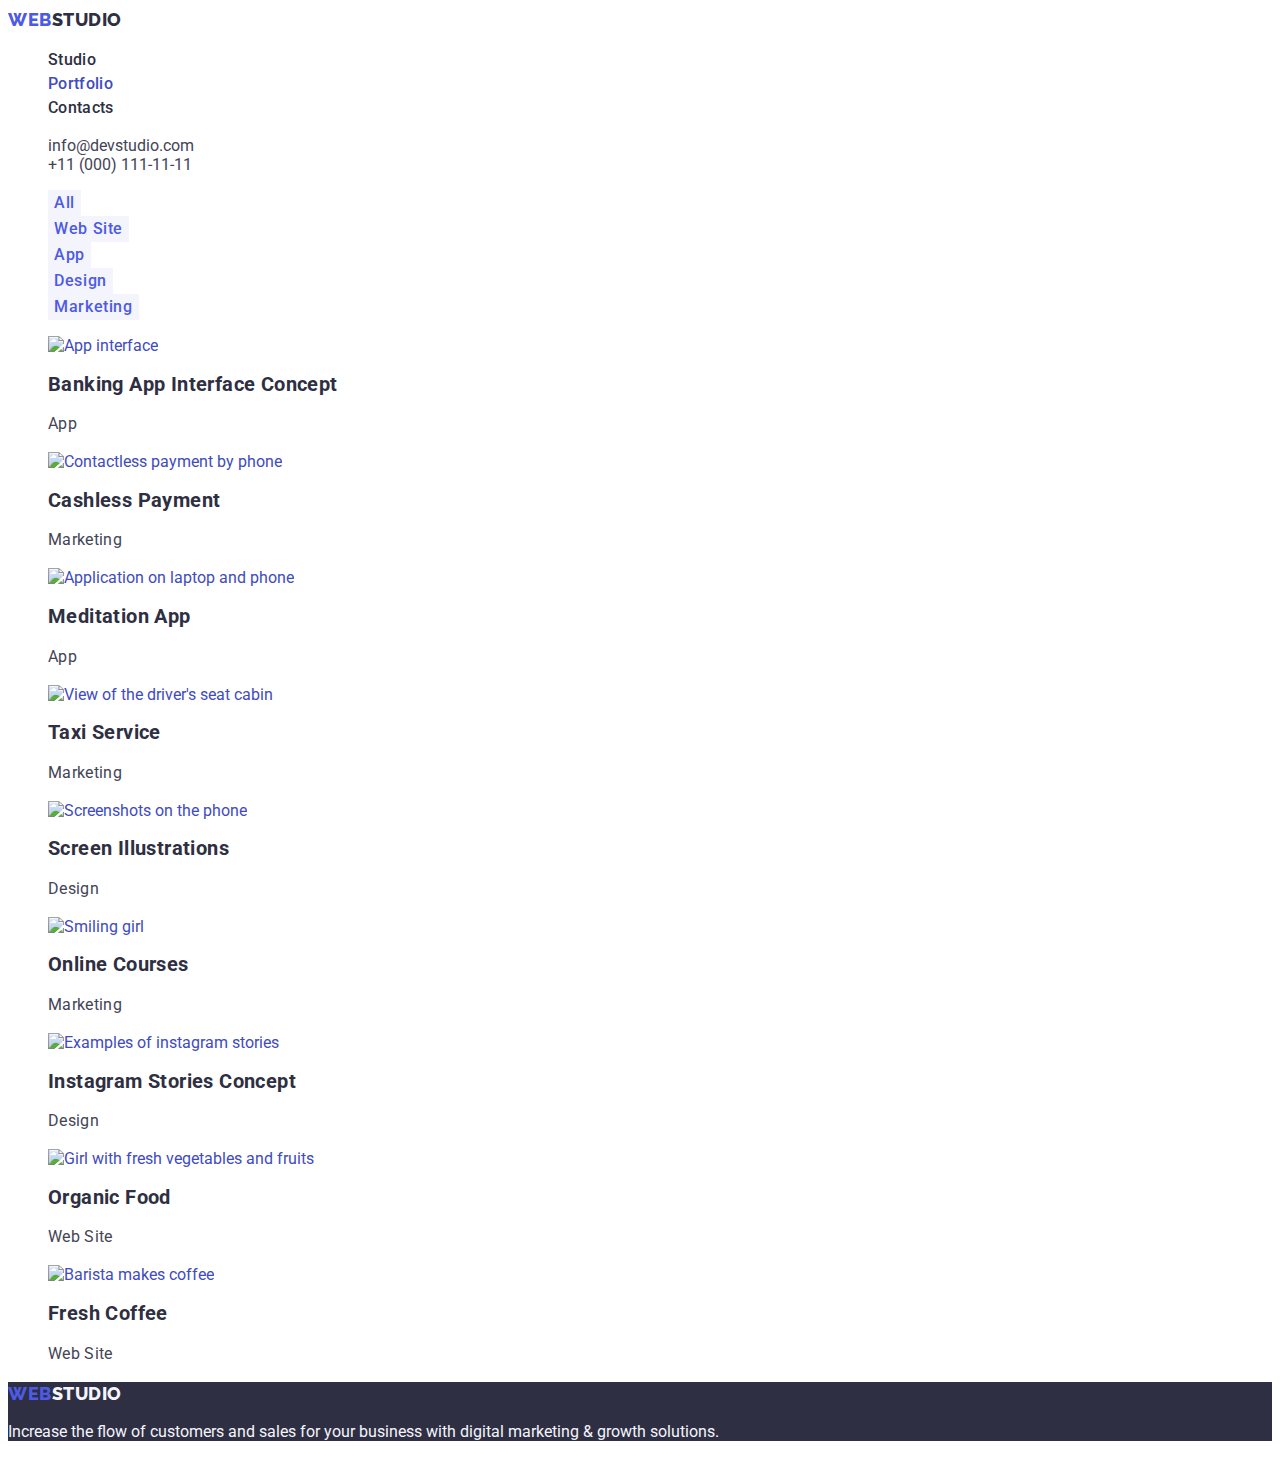
==== portfolio.html @ 17be5b1b "fix" ====
<!DOCTYPE html>
<html lang="en">
  <head>
    <meta charset="UTF-8" />
    <meta http-equiv="X-UA-Compatible" content="IE=edge" />
    <meta name="viewport" content="width=device-width, initial-scale=1.0" />
    <title>WebStudiot</title>
    <link rel="preconnect" href="https://fonts.googleapis.com" />
    <link rel="preconnect" href="https://fonts.gstatic.com" crossorigin />
    <link
      href="https://fonts.googleapis.com/css2?family=Raleway:wght@800&family=Roboto:wght@400;500;700&display=swap"
      rel="stylesheet"
    />
    <link rel="stylesheet" href="./css/styles.css" />
  </head>

  <body>
    <!-- Header -->
    <header class="page-header">
      <nav class="page-nav">
        <a class="logo link" href="./index.html"
          ><span class="web">Web</span>Studio</a
        >
        <ul class="menu list">
          <li class="menu-item">
            <a class="menu-link link" href="./index.html">Studio</a>
          </li>
          <li class="menu-item">
            <a class="menu-link link active" href="./portfolio.html"
              >Portfolio</a
            >
          </li>
          <li class="menu-item">
            <a class="menu-link link" href="#">Contacts</a>
          </li>
        </ul>
      </nav>

      <!-- Contact information -->
      <address class="contacts">
        <ul class="list">
          <li class="menu-item">
            <a class="contact-mail link" href="mailto:info@devstudio.com"
              >info@devstudio.com</a
            >
          </li>
          <li class="menu-item">
            <a class="contact-phone-number link" href="tel:+11(000)111-11-11"
              >+11 (000) 111-11-11</a
            >
          </li>
        </ul>
      </address>
    </header>

    <!-- Main -->
    <main>
      <section>
        <h1 class="visually-hidden section-title">Works</h1>

        <!-- Filter -->
        <ul class="list">
          <li><button class="modal-btn filter" type="button">All</button></li>
          <li>
            <button class="modal-btn filter" type="button">Web Site</button>
          </li>
          <li><button class="modal-btn filter" type="button">App</button></li>
          <li>
            <button class="modal-btn filter" type="button">Design</button>
          </li>
          <li>
            <button class="modal-btn filter" type="button">Marketing</button>
          </li>
        </ul>

        <!-- Projects -->
        <ul class="list">
          <li>
            <img
              src="./images/portfolio/banking.jpg"
              alt="App interface"
              width="360"
              height="300"
            />
            <h2 class="future-title">Banking App Interface Concept</h2>
            <p class="future-text">App</p>
          </li>
          <li>
            <img
              src="./images/portfolio/payment.jpg"
              alt="Contactless payment by phone"
              width="360"
              height="300"
            />
            <h2 class="future-title">Cashless Payment</h2>
            <p class="future-text">Marketing</p>
          </li>
          <li>
            <img
              src="./images/portfolio/meditation.jpg"
              alt="Application on laptop and phone"
              width="360"
              height="300"
            />
            <h2 class="future-title">Meditation App</h2>
            <p class="future-text">App</p>
          </li>
          <li>
            <img
              src="./images/portfolio/taxi.jpg"
              alt="View of the driver's seat cabin"
              width="360"
              height="300"
            />
            <h2 class="future-title">Taxi Service</h2>
            <p class="future-text">Marketing</p>
          </li>
          <li>
            <img
              src="./images/portfolio/screen.jpg"
              alt="Screenshots on the phone"
              width="360"
              height="300"
            />
            <h2 class="future-title">Screen Illustrations</h2>
            <p class="future-text">Design</p>
          </li>
          <li>
            <img
              src="./images/portfolio/girl.jpg"
              alt="Smiling girl"
              width="360"
              height="300"
            />
            <h2 class="future-title">Online Courses</h2>
            <p class="future-text">Marketing</p>
          </li>
          <li>
            <img
              src="./images/portfolio/stories.jpg"
              alt="Examples of instagram stories"
              width="360"
              height="300"
            />
            <h2 class="future-title">Instagram Stories Concept</h2>
            <p class="future-text">Design</p>
          </li>
          <li>
            <img
              src="./images/portfolio/food.jpg"
              alt="Girl with fresh vegetables and fruits"
              width="360"
              height="300"
            />
            <h2 class="future-title">Organic Food</h2>
            <p class="future-text">Web Site</p>
          </li>
          <li>
            <img
              src="./images/portfolio/coffee.jpg"
              alt="Barista makes coffee"
              width="360"
              height="300"
            />
            <h2 class="future-title">Fresh Coffee</h2>
            <p class="future-text">Web Site</p>
          </li>
        </ul>
      </section>
    </main>

    <!-- Footer -->
    <footer class="footer-bg">
      <a class="logo link" href="./index.html"
        ><span class="web">Web</span><span class="studio">Studio</span></a
      >
      <p class="footer-text">
        Increase the flow of customers and sales for your business with digital
        marketing & growth solutions.
      </p>
    </footer>
  </body>
</html>
---- css/styles.css ----
:root {
  --accent-color: #404bbf;
  --main-title-color: #ffffff;
  --future-title-color: #2e2f42;
  --future-text-color: #434455;
  --background-color: #ffffff;
  --second-accent-color: #4d5ae5;
  --footer-filter-color: #f4f4fd;
}

.list {
  list-style: none;
}

.link {
  text-decoration: none;
}

.visually-hidden {
  position: absolute;
  width: 1px;
  height: 1px;
  margin: -1px;
  border: 0;
  padding: 0;

  white-space: nowrap;
  clip-path: inset(100%);
  clip: rect(0 0 0 0);
  overflow: hidden;
}
body {
  font-family: 'Roboto', sans-serif;
  color: var(--accent-color);
  background-color: var(--background-color);
  font-size: 16px;
}

/* Header */
.logo {
  font-family: 'Raleway', sans-serif;
  font-weight: 800;
  font-size: 18px;
  line-height: 1.33;
  letter-spacing: 0.03em;
  color: var(--future-title-color);
  text-transform: uppercase;
}

.web {
  color: var(--second-accent-color);
}

.menu-link {
  font-weight: 500;
  line-height: 1.5;
  letter-spacing: 0.02em;
  color: var(--future-title-color);
}

.menu-link:hover,
.menu-link:focus {
  color: var(--accent-color);
}

.menu-link.active {
  color: var(--accent-color);
}

.contact-mail,
.contact-phone-number {
  font-style: normal;
  color: var(--future-text-color);
}

.contact-mail:hover,
.contact-mail:focus {
  color: var(--accent-color);
}
.contact-phone-number:hover,
.contact-phone-number:focus {
  color: var(--accent-color);
}

/* Hero */
.hero {
  background: var(--future-title-color);
}
.main-title {
  font-size: 56px;
  line-height: 1.07;
  letter-spacing: 0.02em;
  color: var(--main-title-color);
}

/* Buttons */
.modal-btn {
  font-family: 'Roboto';
  font-style: normal;
  font-weight: 500;
  font-size: 16px;
  line-height: 1.5;
  letter-spacing: 0.04em;
  cursor: pointer;
  border: none;
}

.order {
  color: var(--main-title-color);
  background-color: var(--second-accent-color);
}

.order:hover,
.order:focus {
  background-color: var(--accent-color);
}

.filter {
  color: var(--second-accent-color);
  background: var(--footer-filter-color);
}

.filter:hover,
.filter:focus {
  color: var(--background-color);
  background: var(--accent-color);
}

/* Next sections elements */

.section-title {
  font-size: 36px;
  line-height: 1.11;
  letter-spacing: 0.02em;
  text-transform: capitalize;
  color: var(--future-title-color);
}
.future-title {
  font-size: 20px;
  line-height: 1.2;
  letter-spacing: 0.02em;
  color: var(--future-title-color);
}

.future-text {
  line-height: 1.5;
  letter-spacing: 0.02em;
  color: var(--future-text-color);
}

/* Footer */
.footer-text {
  color: var(--footer-filter-color);
}

.footer-bg {
  background: var(--future-title-color);
}
.studio {
  color: var(--footer-filter-color);
}
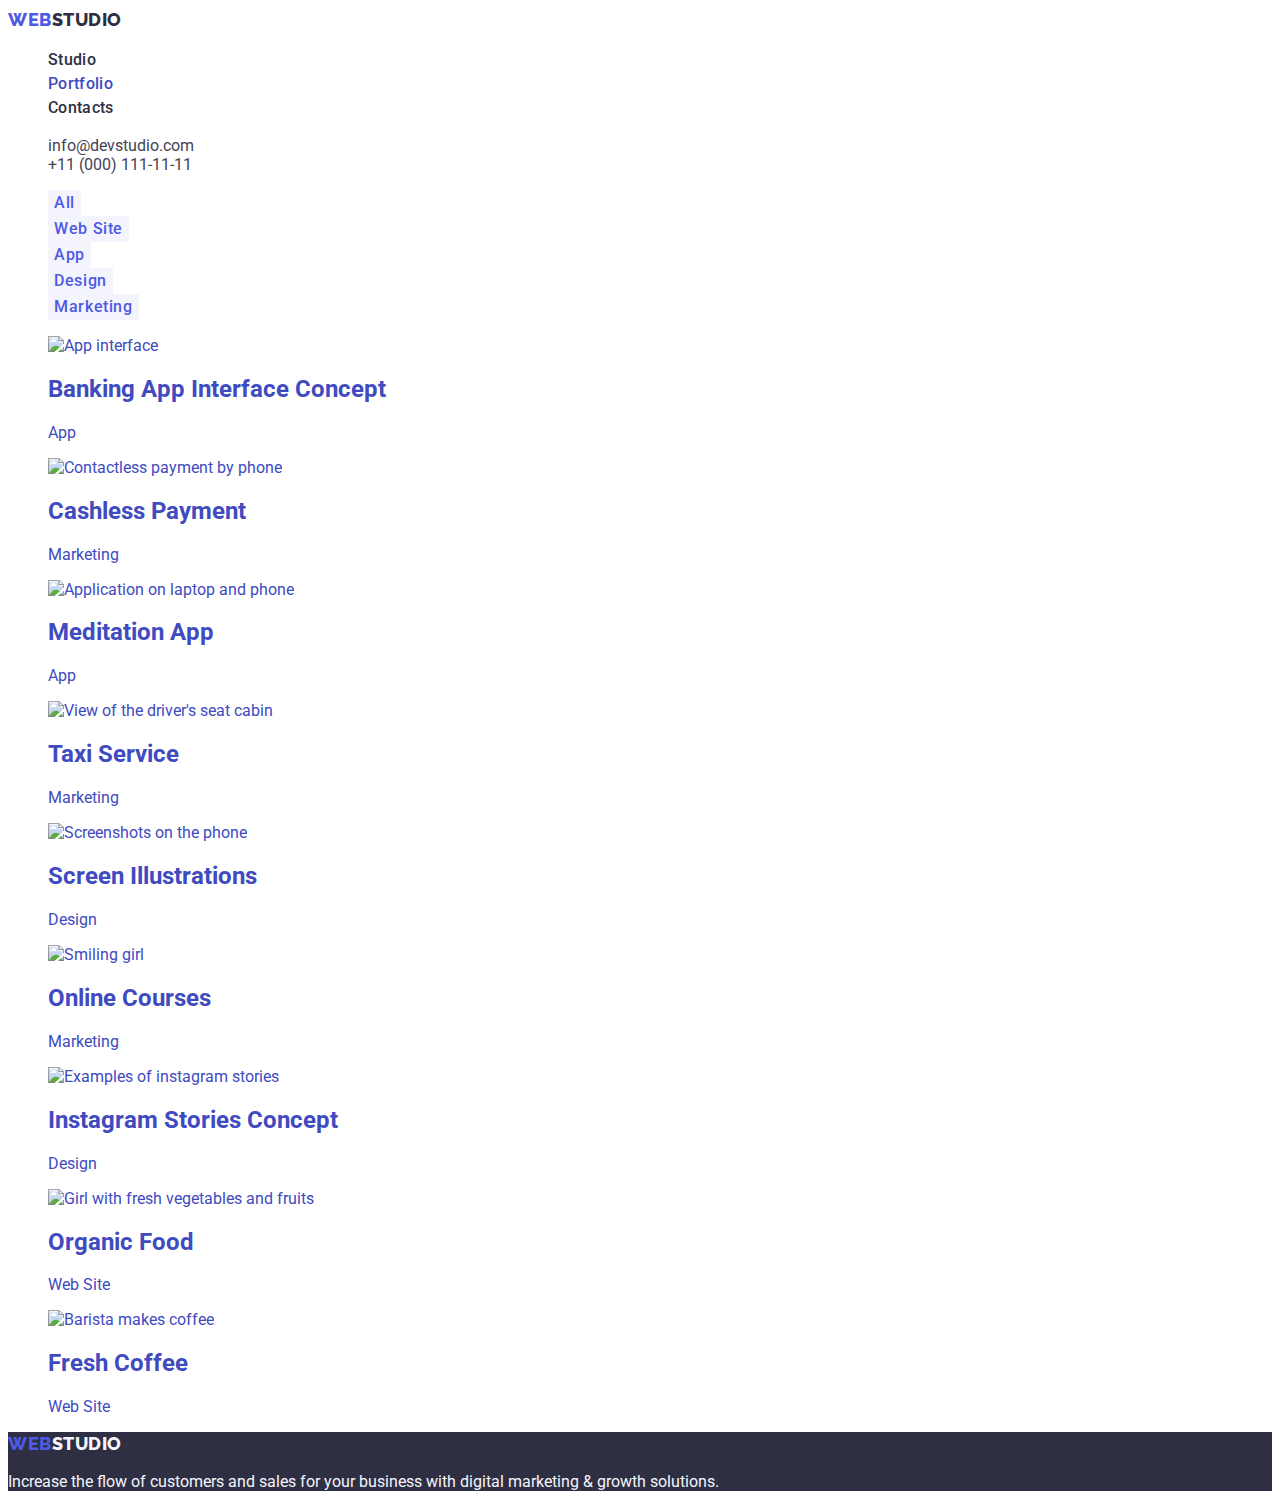
==== commit e21e0884: "fix" ====
--- a/portfolio.html
+++ b/portfolio.html
@@ -82,8 +82,8 @@
               width="360"
               height="300"
             />
-            <h2 class="future-title">Banking App Interface Concept</h2>
-            <p class="future-text">App</p>
+            <h2 class="features-title">Banking App Interface Concept</h2>
+            <p class="features-text">App</p>
           </li>
           <li>
             <img
@@ -92,8 +92,8 @@
               width="360"
               height="300"
             />
-            <h2 class="future-title">Cashless Payment</h2>
-            <p class="future-text">Marketing</p>
+            <h2 class="features-title">Cashless Payment</h2>
+            <p class="features-text">Marketing</p>
           </li>
           <li>
             <img
@@ -102,8 +102,8 @@
               width="360"
               height="300"
             />
-            <h2 class="future-title">Meditation App</h2>
-            <p class="future-text">App</p>
+            <h2 class="features-title">Meditation App</h2>
+            <p class="features-text">App</p>
           </li>
           <li>
             <img
@@ -112,8 +112,8 @@
               width="360"
               height="300"
             />
-            <h2 class="future-title">Taxi Service</h2>
-            <p class="future-text">Marketing</p>
+            <h2 class="features-title">Taxi Service</h2>
+            <p class="features-text">Marketing</p>
           </li>
           <li>
             <img
@@ -122,8 +122,8 @@
               width="360"
               height="300"
             />
-            <h2 class="future-title">Screen Illustrations</h2>
-            <p class="future-text">Design</p>
+            <h2 class="features-title">Screen Illustrations</h2>
+            <p class="features-text">Design</p>
           </li>
           <li>
             <img
@@ -132,8 +132,8 @@
               width="360"
               height="300"
             />
-            <h2 class="future-title">Online Courses</h2>
-            <p class="future-text">Marketing</p>
+            <h2 class="features-title">Online Courses</h2>
+            <p class="features-text">Marketing</p>
           </li>
           <li>
             <img
@@ -142,8 +142,8 @@
               width="360"
               height="300"
             />
-            <h2 class="future-title">Instagram Stories Concept</h2>
-            <p class="future-text">Design</p>
+            <h2 class="features-title">Instagram Stories Concept</h2>
+            <p class="features-text">Design</p>
           </li>
           <li>
             <img
@@ -152,8 +152,8 @@
               width="360"
               height="300"
             />
-            <h2 class="future-title">Organic Food</h2>
-            <p class="future-text">Web Site</p>
+            <h2 class="features-title">Organic Food</h2>
+            <p class="features-text">Web Site</p>
           </li>
           <li>
             <img
@@ -162,8 +162,8 @@
               width="360"
               height="300"
             />
-            <h2 class="future-title">Fresh Coffee</h2>
-            <p class="future-text">Web Site</p>
+            <h2 class="features-title">Fresh Coffee</h2>
+            <p class="features-text">Web Site</p>
           </li>
         </ul>
       </section>
